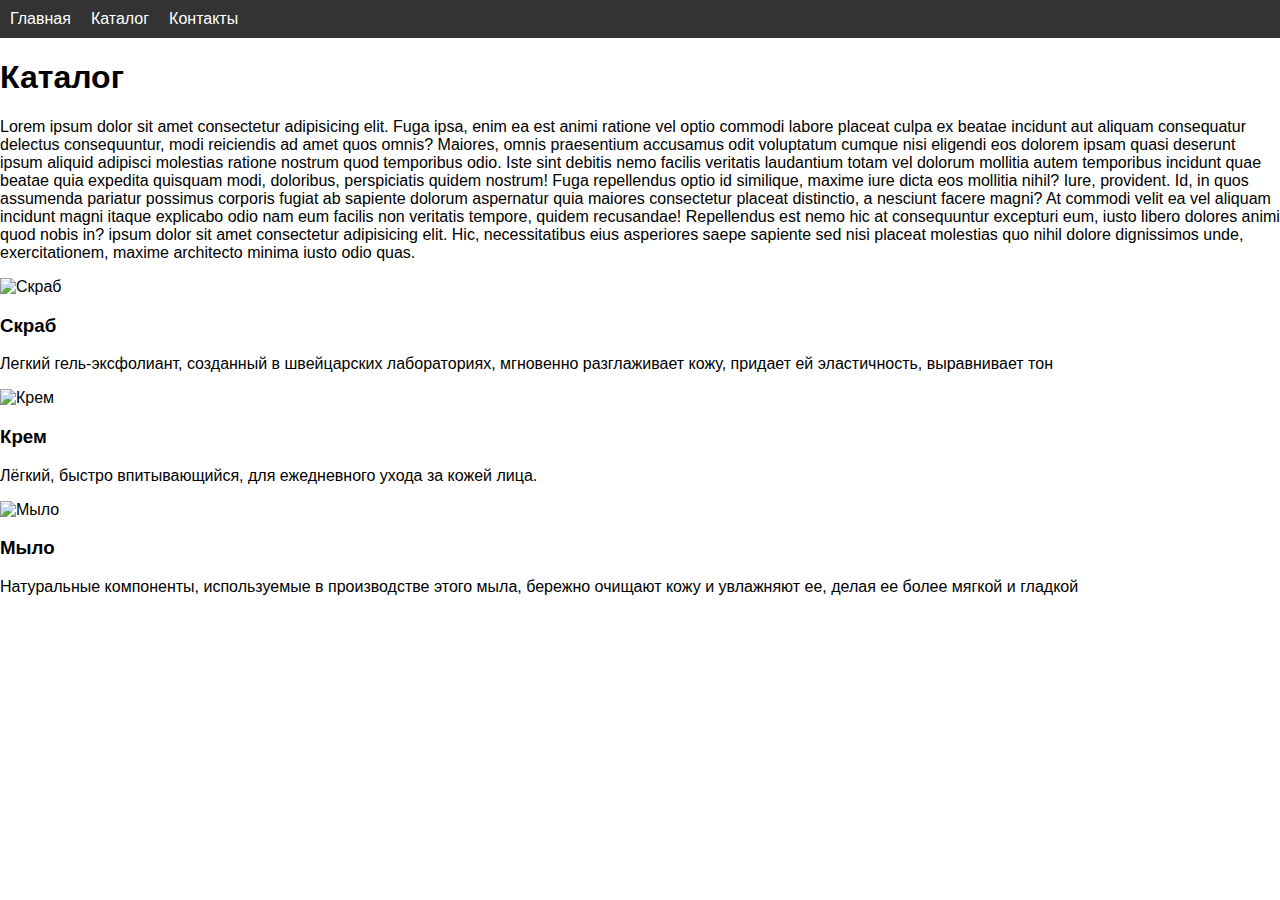
==== сайт/catalog/catalog.html @ 9229c872 "Add files via upload" ====
<!DOCTYPE html>
<html lang="ru">

<head>
    <meta charset="UTF-8">
    <meta name="viewport" content="width=device-width, initial-scale=1.0">
    <title>Каталог</title>
    <style>
        body {
            font-family: Arial, sans-serif;
            margin: 0;
            padding: 0;
        }
        
        nav {
            background-color: #333;
            color: white;
            padding: 10px;
        }
        
        nav ul {
            list-style-type: none;
            margin: 0;
            padding: 0;
            display: flex;
        }
        
        nav ul li {
            margin-right: 20px;
        }
        
        nav ul li a {
            color: white;
            text-decoration: none;
        }
        
        nav ul li a:hover {
            text-decoration: underline;
        }
    </style>
</head>

<body>

    <!-- Меню сайта -->
    <nav>
        <ul>
            <li><a href="../index.html">Главная</a></li>
            <li><a href="../catalog.html">Каталог</a></li>
            <li><a href="../contacts.html">Контакты</a></li>
        </ul>
    </nav>

    <!-- Контент страницы -->
    <main>
        <h1>Каталог</h1>

        <p>Lorem ipsum dolor sit amet consectetur adipisicing elit. Fuga ipsa, enim ea est animi ratione vel optio commodi labore placeat culpa ex beatae incidunt aut aliquam consequatur delectus consequuntur, modi reiciendis ad amet quos omnis? Maiores,
            omnis praesentium accusamus odit voluptatum cumque nisi eligendi eos dolorem ipsam quasi deserunt ipsum aliquid adipisci molestias ratione nostrum quod temporibus odio. Iste sint debitis nemo facilis veritatis laudantium totam vel dolorum
            mollitia autem temporibus incidunt quae beatae quia expedita quisquam modi, doloribus, perspiciatis quidem nostrum! Fuga repellendus optio id similique, maxime iure dicta eos mollitia nihil? Iure, provident. Id, in quos assumenda pariatur
            possimus corporis fugiat ab sapiente dolorum aspernatur quia maiores consectetur placeat distinctio, a nesciunt facere magni? At commodi velit ea vel aliquam incidunt magni itaque explicabo odio nam eum facilis non veritatis tempore, quidem
            recusandae! Repellendus est nemo hic at consequuntur excepturi eum, iusto libero dolores animi quod nobis in? ipsum dolor sit amet consectetur adipisicing elit. Hic, necessitatibus eius asperiores saepe sapiente sed nisi placeat molestias
            quo nihil dolore dignissimos unde, exercitationem, maxime architecto minima iusto odio quas.
        </p>
        <div class="product-cart">
            <img src=" https://img.freepik.com/free-photo/view-male-beauty-products-with-rock-stone-display_23-2150435233.jpg?uid=R180758051&ga=GA1.1.728655039.1735288946&semt=ais_hybrid " alt="Скраб ">
            <h3>
                <class="product-cart_title">Скраб</class>
            </h3>
            <p>
                <class="product-cart_description">
                    Легкий гель-эксфолиант, созданный в швейцарских лабораториях, мгновенно разглаживает кожу, придает ей эластичность, выравнивает тон</p>
        </div>

        <div class="product-cart">
            <img src="https://img.freepik.com/free-photo/view-male-beauty-products-with-rock-stone-display_23-2150435229.jpg?uid=R180758051&ga=GA1.1.728655039.1735288946&semt=ais_hybrid " alt="Крем ">
            <h3>
                <class="product-cart_title">Крем</class>
            </h3>
            <p>
                <class="product-cart_description">Лёгкий, быстро впитывающийся, для ежедневного ухода за кожей лица.
            </p>
        </div>

        <div class="product-cart">
            <img src="https://img.freepik.com/free-photo/view-male-beauty-products-with-rock-stone-display_23-2150435232.jpg?uid=R180758051&ga=GA1.1.728655039.1735288946&semt=ais_hybrid " alt="Мыло ">
            <h3>
                <class="product-cart_title">Мыло</class>
            </h3>
            <p>
                <class="product-cart_description"> Натуральные компоненты, используемые в производстве этого мыла, бережно очищают кожу и увлажняют ее, делая ее более мягкой и гладкой</p>
        </div>


    </main>

</body>

</html>
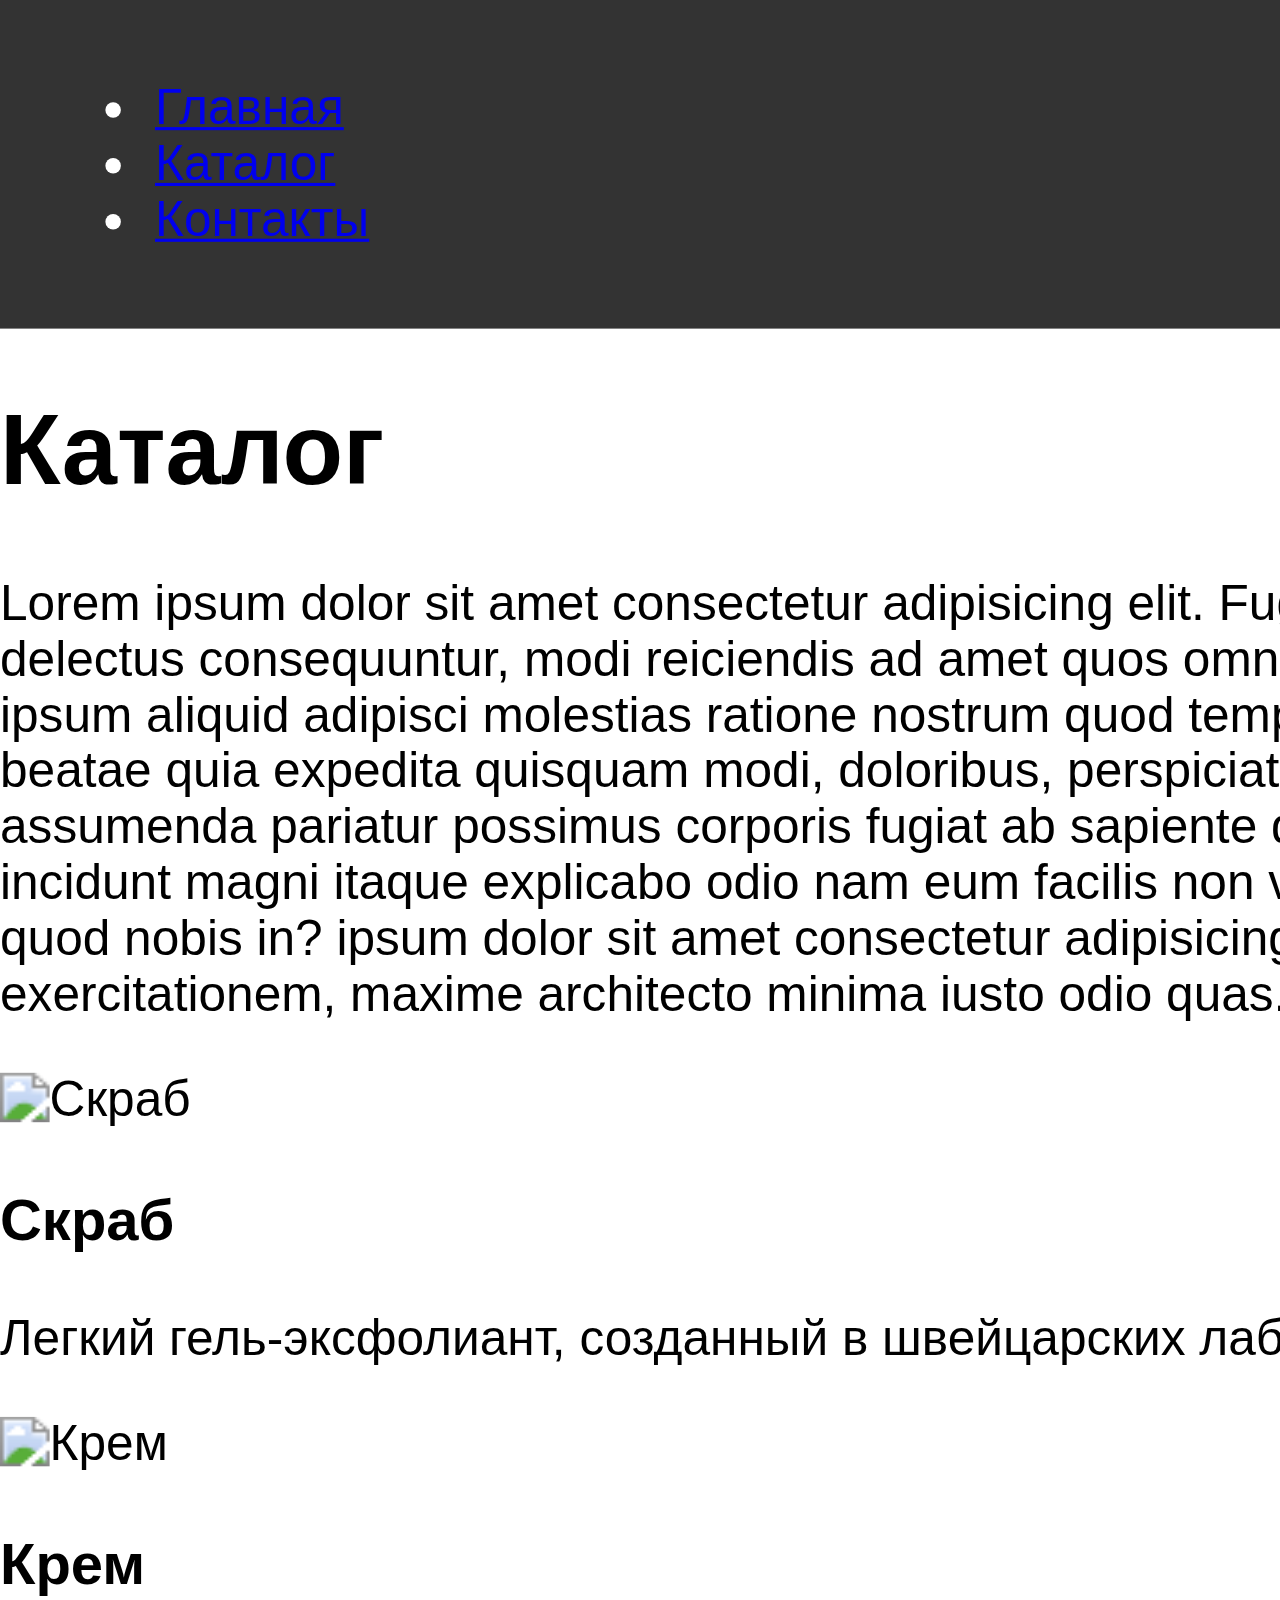
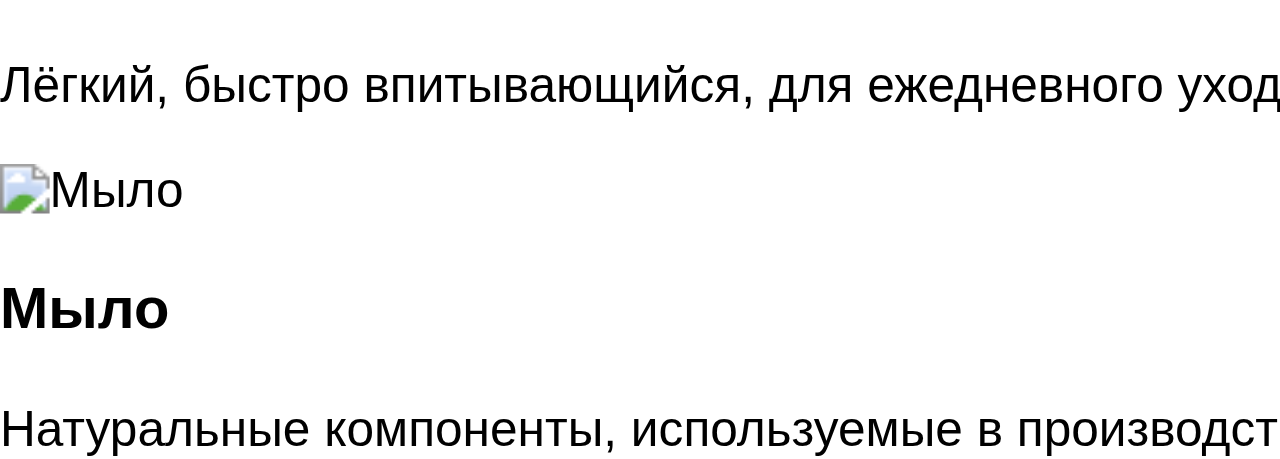
==== commit d9299e0d: "Update" ====
--- a/сайт/catalog/catalog.html
+++ b/сайт/catalog/catalog.html
@@ -5,37 +5,71 @@
     <meta charset="UTF-8">
     <meta name="viewport" content="width=device-width, initial-scale=1.0">
     <title>Каталог</title>
+    <link rel="stylesheet" href="C:\Users\kutlu\OneDrive\Рабочий стол\сайт\style.css ">
     <style>
         body {
+            transform: scale(3.1);
+            /* Увеличение масштаба */
+            transform-origin: top left;
+            /* Указывает точку масштабирования */
             font-family: Arial, sans-serif;
             margin: 0;
             padding: 0;
-        }
-        
-        nav {
-            background-color: #333;
-            color: white;
-            padding: 10px;
-        }
-        
-        nav ul {
-            list-style-type: none;
-            margin: 0;
-            padding: 0;
-            display: flex;
-        }
-        
-        nav ul li {
-            margin-right: 20px;
-        }
-        
-        nav ul li a {
-            color: white;
-            text-decoration: none;
-        }
-        
-        nav ul li a:hover {
-            text-decoration: underline;
+            nav {
+                background-color: #333;
+                color: white;
+                padding: 10px;
+            }
+            /* nav ul {
+                list-style-type: none;
+                margin: 0;
+                padding: 0;
+                display: flex;
+                gap: 10px;
+            }
+            nav ul li {
+                display: inline;
+                margin-right: 20px;
+            }
+            nav ul li a {
+                color: white;
+                text-decoration: none;
+            }
+            nav ul li a.menu-link {
+                color: cornflowerblue;
+                font-size: 16px;
+                line-height: 20px;
+            }
+            nav ul li a:hover {
+                text-decoration: underline;
+            }
+            .product {
+                margin-bottom: 20px;
+            }
+            .product img {
+                max-width: 100%;
+                height: auto;
+            }
+            h1.main-title {
+                color: #222222;
+                font-size: 28px;
+                line-height: 36px;
+                font-weight: bold;
+            }
+            h2.sub-title {
+                color: coral;
+                font-style: normal;
+                font-weight: 700;
+                font-size: 36px;
+                line-height: 80px;
+            }
+            p.paragraph {
+                font-style: normal;
+                font-weight: 300;
+                font-size: 18px;
+                line-height: 30px;
+                color: #7D7987;
+            } */
         }
     </style>
 </head>
@@ -45,55 +79,41 @@
     <!-- Меню сайта -->
     <nav>
         <ul>
-            <li><a href="../index.html">Главная</a></li>
-            <li><a href="../catalog.html">Каталог</a></li>
-            <li><a href="../contacts.html">Контакты</a></li>
+            <li><a href="../index.html ">Главная</a></li>
+            <li><a href="catalog.html ">Каталог</a></li>
+            <li><a href="../contacts.html ">Контакты</a></li>
         </ul>
     </nav>
 
     <!-- Контент страницы -->
-    <main>
-        <h1>Каталог</h1>
 
-        <p>Lorem ipsum dolor sit amet consectetur adipisicing elit. Fuga ipsa, enim ea est animi ratione vel optio commodi labore placeat culpa ex beatae incidunt aut aliquam consequatur delectus consequuntur, modi reiciendis ad amet quos omnis? Maiores,
-            omnis praesentium accusamus odit voluptatum cumque nisi eligendi eos dolorem ipsam quasi deserunt ipsum aliquid adipisci molestias ratione nostrum quod temporibus odio. Iste sint debitis nemo facilis veritatis laudantium totam vel dolorum
-            mollitia autem temporibus incidunt quae beatae quia expedita quisquam modi, doloribus, perspiciatis quidem nostrum! Fuga repellendus optio id similique, maxime iure dicta eos mollitia nihil? Iure, provident. Id, in quos assumenda pariatur
-            possimus corporis fugiat ab sapiente dolorum aspernatur quia maiores consectetur placeat distinctio, a nesciunt facere magni? At commodi velit ea vel aliquam incidunt magni itaque explicabo odio nam eum facilis non veritatis tempore, quidem
-            recusandae! Repellendus est nemo hic at consequuntur excepturi eum, iusto libero dolores animi quod nobis in? ipsum dolor sit amet consectetur adipisicing elit. Hic, necessitatibus eius asperiores saepe sapiente sed nisi placeat molestias
-            quo nihil dolore dignissimos unde, exercitationem, maxime architecto minima iusto odio quas.
-        </p>
-        <div class="product-cart">
-            <img src=" https://img.freepik.com/free-photo/view-male-beauty-products-with-rock-stone-display_23-2150435233.jpg?uid=R180758051&ga=GA1.1.728655039.1735288946&semt=ais_hybrid " alt="Скраб ">
-            <h3>
-                <class="product-cart_title">Скраб</class>
-            </h3>
-            <p>
-                <class="product-cart_description">
-                    Легкий гель-эксфолиант, созданный в швейцарских лабораториях, мгновенно разглаживает кожу, придает ей эластичность, выравнивает тон</p>
-        </div>
+    <h1>Каталог</h1>
 
-        <div class="product-cart">
-            <img src="https://img.freepik.com/free-photo/view-male-beauty-products-with-rock-stone-display_23-2150435229.jpg?uid=R180758051&ga=GA1.1.728655039.1735288946&semt=ais_hybrid " alt="Крем ">
-            <h3>
-                <class="product-cart_title">Крем</class>
-            </h3>
-            <p>
-                <class="product-cart_description">Лёгкий, быстро впитывающийся, для ежедневного ухода за кожей лица.
-            </p>
-        </div>
+    <p>Lorem ipsum dolor sit amet consectetur adipisicing elit. Fuga ipsa, enim ea est animi ratione vel optio commodi labore placeat culpa ex beatae incidunt aut aliquam consequatur delectus consequuntur, modi reiciendis ad amet quos omnis? Maiores, omnis
+        praesentium accusamus odit voluptatum cumque nisi eligendi eos dolorem ipsam quasi deserunt ipsum aliquid adipisci molestias ratione nostrum quod temporibus odio. Iste sint debitis nemo facilis veritatis laudantium totam vel dolorum mollitia autem
+        temporibus incidunt quae beatae quia expedita quisquam modi, doloribus, perspiciatis quidem nostrum! Fuga repellendus optio id similique, maxime iure dicta eos mollitia nihil? Iure, provident. Id, in quos assumenda pariatur possimus corporis fugiat
+        ab sapiente dolorum aspernatur quia maiores consectetur placeat distinctio, a nesciunt facere magni? At commodi velit ea vel aliquam incidunt magni itaque explicabo odio nam eum facilis non veritatis tempore, quidem recusandae! Repellendus est
+        nemo hic at consequuntur excepturi eum, iusto libero dolores animi quod nobis in? ipsum dolor sit amet consectetur adipisicing elit. Hic, necessitatibus eius asperiores saepe sapiente sed nisi placeat molestias quo nihil dolore dignissimos unde,
+        exercitationem, maxime architecto minima iusto odio quas.
+    </p>
+    <div class="product ">
+        <img src="C:\Users\kutlu\OneDrive\Рабочий стол\сайт\img\image.png " alt="Скраб ">
+        <h3>Скраб</h3>
+        <p>Легкий гель-эксфолиант, созданный в швейцарских лабораториях, мгновенно разглаживает кожу, придает ей эластичность, выравнивает тон</p>
+    </div>
 
-        <div class="product-cart">
-            <img src="https://img.freepik.com/free-photo/view-male-beauty-products-with-rock-stone-display_23-2150435232.jpg?uid=R180758051&ga=GA1.1.728655039.1735288946&semt=ais_hybrid " alt="Мыло ">
-            <h3>
-                <class="product-cart_title">Мыло</class>
-            </h3>
-            <p>
-                <class="product-cart_description"> Натуральные компоненты, используемые в производстве этого мыла, бережно очищают кожу и увлажняют ее, делая ее более мягкой и гладкой</p>
-        </div>
+    <div class="product ">
+        <img src="C:\Users\kutlu\OneDrive\Рабочий стол\сайт\img\image2.png " alt="Крем ">
+        <h3>Крем</h3>
+        <p>Лёгкий, быстро впитывающийся, для ежедневного ухода за кожей лица</p>
+    </div>
 
-
-    </main>
+    <div class="product ">
+        <img src="C:\Users\kutlu\OneDrive\Рабочий стол\сайт\img\image3.png " alt="Мыло ">
+        <h3>Мыло</h3>
+        <p>Натуральные компоненты, используемые в производстве этого мыла, бережно очищают кожу и увлажняют ее, делая ее более мягкой и гладкой</p>
+    </div>
 
 </body>
 
-</html>+</html>
